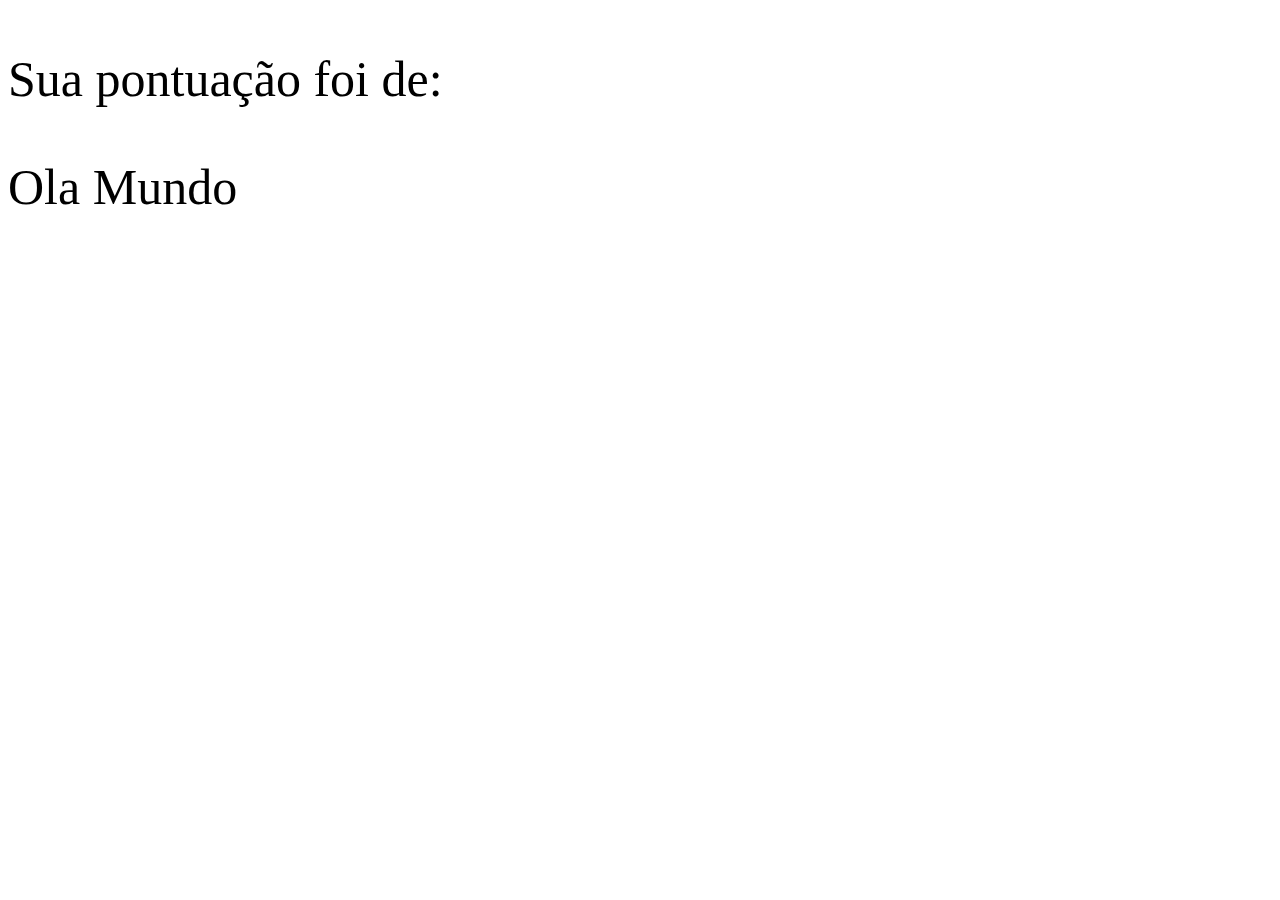
==== telafinal.html @ 40beb9a0 "Implementado verificacao dos palpites" ====
<!DOCTYPE html>
<html lang="pt-br">

<html>

    <head>
        <meta charset="UTF-8">
        <title>Desafio de Vector</title>
        <meta name="viewport" content="width=device-width"> 
        <link rel="stylesheet" href="style/reset.css">
        <link rel="stylesheet" href="style/style.css">
        <link rel="stylesheet" href="style/style-mobile.css">
        <link href="https://fonts.googleapis.com/css?family=Roboto:400,500,700&display=swap" rel="stylesheet">
    </head>

    <body>
    <p> Sua pontuação foi de: </p>
    <p id="pontuacao">Ola Mundo</p>
    
    </body>

    <footer>

    </footer>
    <script src="script.js"></script>
</body>



</html>
---- style/style.css ----
@media screen and (min-width: 481px) {
    #body {
        font-family: 'Roboto', sans-serif;
        text-align: center;
        background-color: #FFD6AF;
        display: inline;

    }

    img {
        padding: 0 0 10px 0;
        margin-top: 15px ;
        width: 50%;
    }

    p {
    font-size: 50px;
    }

    .dados {

        margin: 50px 0 50px 0;
        display: block;
        text-align: center;
        
    }

    .dados p {
        display: inline;
        font-size: 100px;
        margin: 0 20px;
    }

    #operador {
        background-color: #6060FF;
        padding: 10px 45px;
    }

    #valor01, #valor02 {
        background-color: #477D46;
        padding: 10px;
    }

    input {
        padding: 15px 20px;
        font-size: 100px;
        text-align: center;
        border-radius: 5px;
        width: 50%;
        margin-bottom: 25px;
    }

    .tentardesistir button {
        display: inline;
        font-size: 45px;
        margin: 0px 20px 35px;
    }

    #tentar, #desistir {
        width: 30%;
        padding: 15px;
    }

    #tentar {
        background-color: #00FF00;

    }

    #desistir {
        background-color: red;
    
    }
    
    /* 

    .teclado-umtres button, .teclado-quatroseis button, 
    .teclado-setenove button, .teclado-zero  button {
        background-color: white;
        padding: 25px 55px 25px;
        font-size: 70px;
        font-weight: bold;
        margin: 20px;
    } 
    */
}
---- style/style-mobile.css ----
@media screen and (max-width: 480px) {
    #body {
        font-family: 'Roboto', sans-serif;
        text-align: center;
        background-color: #FFD6AF;
        
    }

    img {
        padding: 0 0 10px 0;
        margin-top: 15px ;
        width: 50%;
        
    }

    .pergunta {
        font-size: 20px;
    }

    .dados {

        margin: 10px 0 10px 0;
        display: block;
        text-align: center;
        
    }

    .dados p {
        display: inline-block;
        font-size: 45px;
        border-radius: 3px;
    }

    #operador{
        background-color: #6060FF;
        margin: 0 10px 0;
        padding: 10px 20px;
    }

    #valor01, #valor02 {
        background-color: #477D46;
        padding: 10px;
    }

    input {
        padding: 10px 0;
        font-size: 45px;
        text-align: center;
        border-radius: 5px;
        width: 60%;
        margin-bottom: 10px;

        box-sizing: border-box;
        border: .5px solid #000000;
        border-radius: 3px;
    }

    .tentardesistir button {
        

        display: inline-block;
        font-size: 20px;

    }

    #tentar, #desistir {
        padding: 10px;
        width: 30%;
        margin: 0 10px;
    }

    #tentar {
        background-color: #00FF00;
    }

    #desistir {
        background-color: red;
    }
    
    /* .teclado-umtres button, .teclado-quatroseis button, 
    .teclado-setenove button, .teclado-zero  button {
        background-color: white;
        padding: 25px 55px 25px;
        font-size: 70px;
        font-weight: bold;
        margin: 20px;
    } */

}
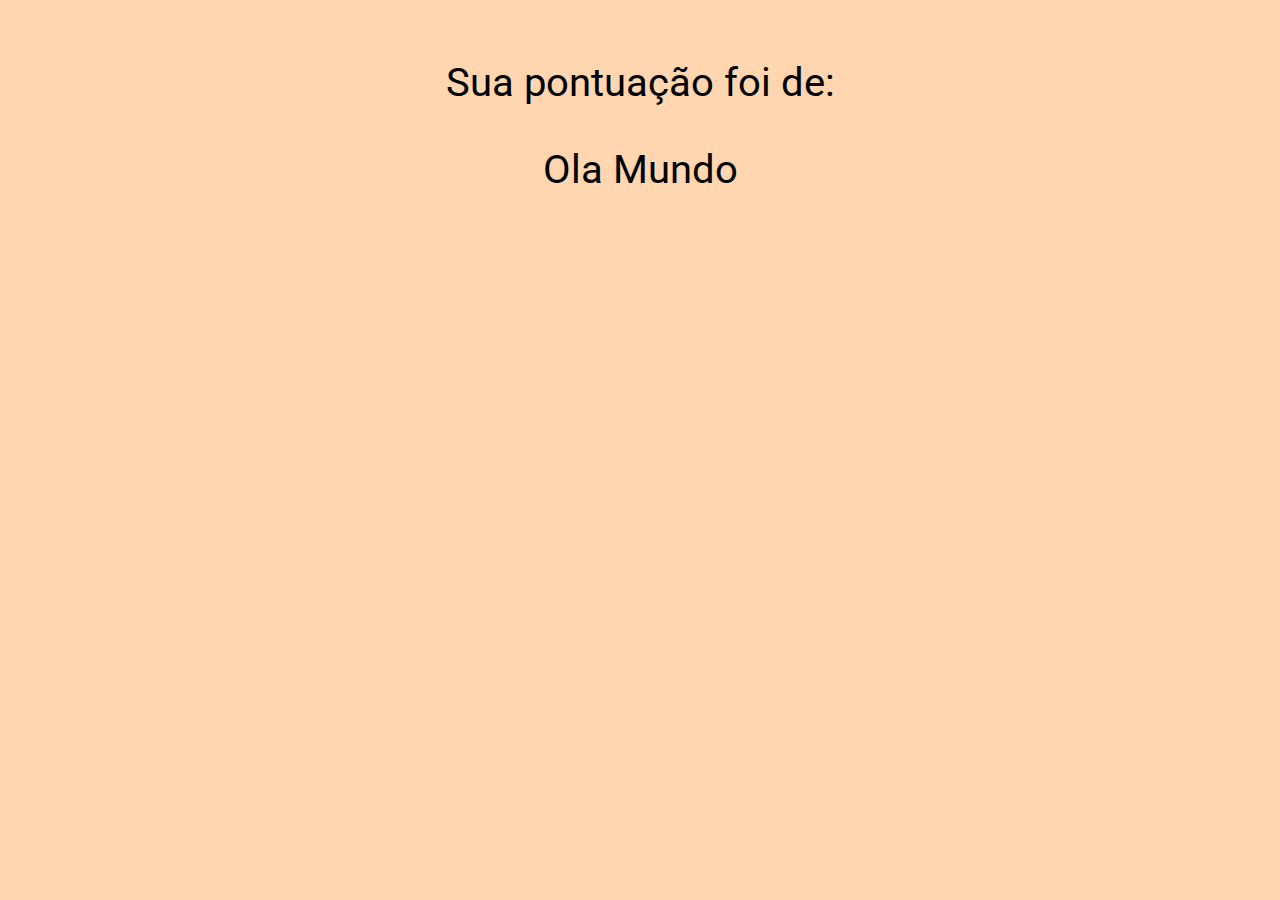
==== commit 41845c22: "Melhorado a responsividade" ====
--- a/telafinal.html
+++ b/telafinal.html
@@ -15,14 +15,11 @@
 
     <body>
     <p> Sua pontuação foi de: </p>
-    <p id="pontuacao">Ola Mundo</p>
+    <p id="oi">Ola Mundo</p>
     
     </body>
-
-    <footer>
-
-    </footer>
-    <script src="script.js"></script>
+    <script scr="telafinal.js" ></script>
+    
 </body>
 
 
--- a/style/style.css
+++ b/style/style.css
@@ -1,5 +1,5 @@
 @media screen and (min-width: 481px) {
-    #body {
+    body {
         font-family: 'Roboto', sans-serif;
         text-align: center;
         background-color: #FFD6AF;
@@ -8,78 +8,66 @@
     }
 
     img {
-        padding: 0 0 10px 0;
-        margin-top: 15px ;
-        width: 50%;
+        margin-top: 5px ;
+        width: 250px;
     }
 
     p {
-    font-size: 50px;
+        font-size: 40px;
     }
 
     .dados {
-
-        margin: 50px 0 50px 0;
+        margin: 25px 0 25px 0;
         display: block;
         text-align: center;
-        
     }
 
     .dados p {
-        display: inline;
-        font-size: 100px;
-        margin: 0 20px;
+        display: inline-block;
+        font-size: 70px;
+        margin: 0 5px;
+        padding: 10px;
+        border-radius: 2px;
     }
 
-    #operador {
+    .operador {
         background-color: #6060FF;
-        padding: 10px 45px;
+        width: 50px;
     }
 
-    #valor01, #valor02 {
+    .valores {
         background-color: #477D46;
-        padding: 10px;
+        width: 135px;
     }
 
-    input {
-        padding: 15px 20px;
-        font-size: 100px;
+    .input {
+        border: 1px solid black;
+        border-radius: 5px;
+
+        padding: 10px 20px;
+        font-size: 70px;
         text-align: center;
-        border-radius: 5px;
         width: 50%;
+        max-width: 300px;
         margin-bottom: 25px;
     }
 
     .tentardesistir button {
-        display: inline;
-        font-size: 45px;
+        border: 0;
+        border-radius: 2px;
+
+        display: inline-block;
+        font-size: 25px;
+        width: 155px;
         margin: 0px 20px 35px;
-    }
-
-    #tentar, #desistir {
-        width: 30%;
         padding: 15px;
     }
 
-    #tentar {
-        background-color: #00FF00;
-
+    .button-tentar {
+        background-color: rgb(52, 238, 52);
     }
 
-    #desistir {
-        background-color: red;
-    
+    .button-desistir {
+        background-color: rgb(236, 46, 46);
     }
-    
-    /* 
-
-    .teclado-umtres button, .teclado-quatroseis button, 
-    .teclado-setenove button, .teclado-zero  button {
-        background-color: white;
-        padding: 25px 55px 25px;
-        font-size: 70px;
-        font-weight: bold;
-        margin: 20px;
-    } 
-    */
 }--- a/style/style-mobile.css
+++ b/style/style-mobile.css
@@ -1,16 +1,14 @@
 @media screen and (max-width: 480px) {
-    #body {
+    body {
         font-family: 'Roboto', sans-serif;
         text-align: center;
         background-color: #FFD6AF;
-        
     }
 
     img {
         padding: 0 0 10px 0;
         margin-top: 15px ;
         width: 50%;
-        
     }
 
     .pergunta {
@@ -18,11 +16,9 @@
     }
 
     .dados {
-
         margin: 10px 0 10px 0;
         display: block;
         text-align: center;
-        
     }
 
     .dados p {
@@ -30,19 +26,24 @@
         font-size: 45px;
         border-radius: 3px;
     }
-
-    #operador{
+    
+    .operador{
         background-color: #6060FF;
         margin: 0 10px 0;
-        padding: 10px 20px;
+        padding: 10px 10px;
+        width: 30px;
+    }
+    
+    .valores {
+        background-color: #477D46;
+        padding: 10px;
+        width:95px;
     }
 
-    #valor01, #valor02 {
-        background-color: #477D46;
-        padding: 10px;
-    }
+    .input {
+        border: 1px solid black;
+        border-radius: 5px;
 
-    input {
         padding: 10px 0;
         font-size: 45px;
         text-align: center;
@@ -56,34 +57,37 @@
     }
 
     .tentardesistir button {
-        
+        border: 0px;
+        border-radius: 2px;
 
         display: inline-block;
+        min-width: 110px;
+        margin: 0 5px ;
         font-size: 20px;
-
+        padding: 10px;
     }
 
-    #tentar, #desistir {
-        padding: 10px;
+    button {
         width: 30%;
-        margin: 0 10px;
+        padding: 15px;
     }
 
-    #tentar {
-        background-color: #00FF00;
+    .button-tentar {
+        background-color: rgb(52, 238, 52);
     }
 
-    #desistir {
-        background-color: red;
+    .button-desistir {
+        background-color: rgb(236, 46, 46);
     }
     
-    /* .teclado-umtres button, .teclado-quatroseis button, 
-    .teclado-setenove button, .teclado-zero  button {
-        background-color: white;
-        padding: 25px 55px 25px;
-        font-size: 70px;
-        font-weight: bold;
-        margin: 20px;
-    } */
+}
 
+@media screen and (max-width: 308px) {
+    .dados p, .tentardesistir button {
+        margin-bottom: 10px;
+    }
+
+    input {
+        min-width: 110px;
+    }
 }